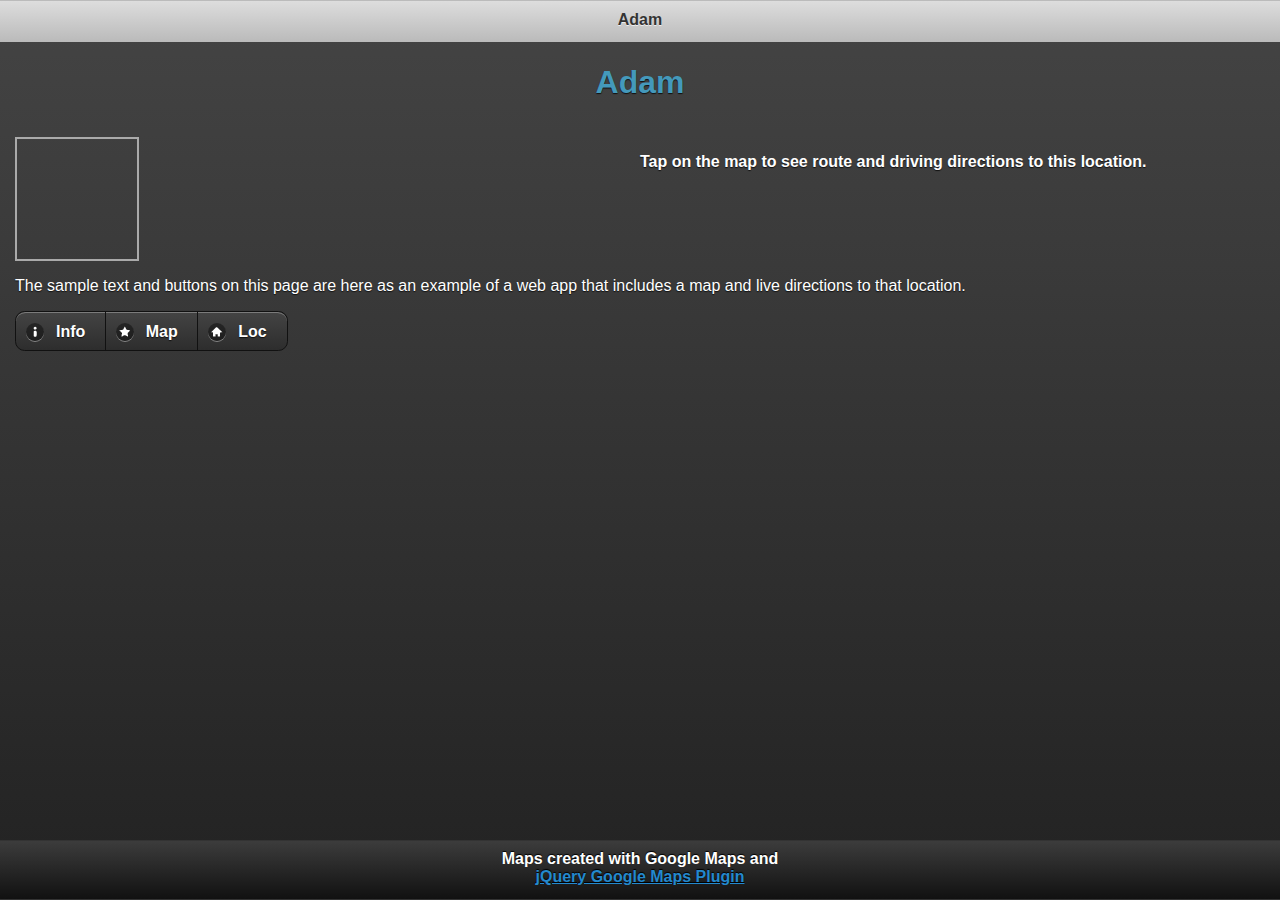
==== Adam/assets/www/index.html @ 205500d2 "Project Adam added to repository" ====
<!DOCTYPE HTML>
<html>
  <head>
    <meta name="viewport" content="initial-scale=1.0, maximum-scale=1.0, user-scalable=no, width=device-width">
    <meta http-equiv="Content-type" content="text/html; charset=utf-8">
    <title>jQuery Google Maps Plugin</title>
      <link rel="stylesheet" href="mapapp.css" type="text/css">
      <link rel="stylesheet" href="jquery.mobile/jquery.mobile-1.1.0.min.css" type="text/css">
      
	<script type="text/javascript" src="http://maps.google.com/maps/api/js?sensor=false"></script>
	<script type="text/javascript" src="jquery.mobile/jquery-1.7.2.min"></script>
	<script type="text/javascript" src="jquery.mobile/jquery.mobile-1.1.0.min.js"></script>
	<script type="text/javascript" src="jquery.ui.map/jquery.ui.map.js"></script>
 	<script type="text/javascript" src="jquery.ui.map/jquery.ui.map.services.js"></script>
	<script type="text/javascript" charset="utf-8" src="mapapp.js"></script>
	
	</head>
<body>
	<div data-role="page" data-theme="a" id="page-home">
		<div data-role="header" data-theme="d" data-nobackbtn="true">
			<h1>Adam</h1>
		</div>
		<h1 style="text-align: center; color: #49b;">Adam</h1>
		<div data-role="content" id="contenthome">

			<div class="ui-grid-a">
				<div class="ui-block-a">
					<div id="map_square"></div>
				</div>
				<div class="ui-block-b">
					<p>
						<strong>Tap on the map to see route and driving
							directions to this location.</strong>
					</p>
				</div>
			</div>
			<!-- /grid-a -->

			<p>
				The sample text and buttons on this page are here as an example of a
				web app that includes a map and live directions to that location.<br>
			<p>
			<div data-role="controlgroup" data-theme="a" data-type="horizontal">
				<a href="#page-map" data-role=button data-icon="info">Info</a> <a
					href="#page-map" data-role=button data-icon="star">Map</a> <a
					href="#page-map" data-role=button data-icon="home">Loc</a>
			</div>
		</div>
		<!-- /content -->

		<div data-role="footer" data-position="fixed">
			<h5>
				Maps created with Google Maps and<br>
				<a href="http://code.google.com/p/jquery-ui-map/">jQuery Google
					Maps Plugin</a>
			</h5>
		</div>
		<!-- /footer -->
	</div>
	<!-- /page-home -->

	<div data-role="page" data-theme="c" data-fullscreen="true"
		id="page-map">

		<div data-role="content" id="map-content">
			<div id="map_canvas"></div>
		</div>
		<!-- /content -->

		<div data-role="footer" data-theme="d" data-position="fixed">
			<div data-role="navbar">
				<ul>
					<li><a href="#page-home">Home</a></li>
					<li><a href="#page-map" class="refresh">Refresh</a></li>
					<li><a href="#page-dir">Directions</a></li>
				</ul>
			</div>
			<!-- /navbar -->
		</div>
		<!-- /footer -->
	</div>
	<!-- /page-map -->

	<div data-role="page" data-theme="c" data-fullscreen="true"
		id="page-dir">

		<div data-role="content">
			<div id="dir_panel"></div>
		</div>
		<!-- /content -->

		<div data-role="footer" data-theme="d" data-position="fixed">
			<div data-role="navbar">
				<ul>
					<li><a href="#page-home">Home</a></li>
					<li><a href="#page-map">Map</a></li>
				</ul>
			</div>
			<!-- /navbar -->
		</div>
		<!-- /footer -->
	</div>
	<!-- /page-dir -->

</body>
</html>
---- Adam/assets/www/mapapp.css ----
.ui-header .ui-title { margin-right:20px; margin-left:20px; }
.ui-footer .ui-title { margin-right:20px; margin-left:20px; white-space:normal; }
.ui-btn-inner { padding: .6em 7px; }
.ui-body-e { border: 1px solid #66eedd; color: #222222; text-shadow: 0 0px 0 #fff; background: #c2e4d2; }
#page-map, #map-content, #map_canvas { width: 100%; height: 100%; padding: 0; }
#map_canvas { min-height: 100%; }
#map_square {height: 120px; width: 120px; border: 2px solid #aaa; }
.fading-msg { 
	padding: .6em; text-shadow: none; text-align: center; margin: 120px auto; font-weight: bold;
    border: 0; max-width: 260px; min-width: 110px; 
}
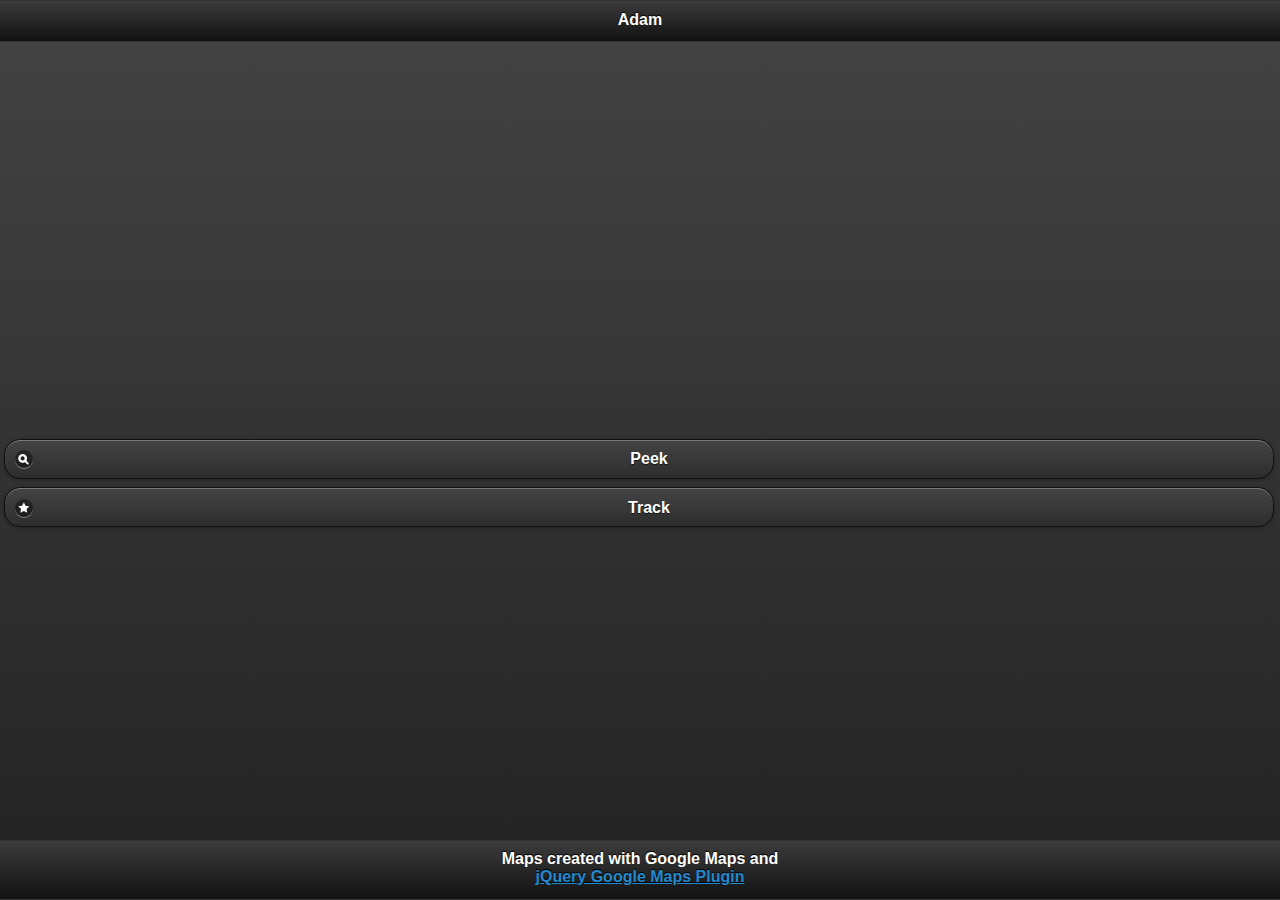
==== commit 9d6af234: "buttons added in main page" ====
--- a/Adam/assets/www/index.html
+++ b/Adam/assets/www/index.html
@@ -7,44 +7,25 @@
       <link rel="stylesheet" href="mapapp.css" type="text/css">
       <link rel="stylesheet" href="jquery.mobile/jquery.mobile-1.1.0.min.css" type="text/css">
       
-	<script type="text/javascript" src="http://maps.google.com/maps/api/js?sensor=false"></script>
+	<script type="text/javascript" src="http://maps.google.com/maps/api/js?sensor=true"></script>
 	<script type="text/javascript" src="jquery.mobile/jquery-1.7.2.min"></script>
 	<script type="text/javascript" src="jquery.mobile/jquery.mobile-1.1.0.min.js"></script>
-	<script type="text/javascript" src="jquery.ui.map/jquery.ui.map.js"></script>
- 	<script type="text/javascript" src="jquery.ui.map/jquery.ui.map.services.js"></script>
+ 	<script type="text/javascript" src="jquery-ui-map-3.0-rc/ui/min/jquery.ui.map.full.min.js"></script>
 	<script type="text/javascript" charset="utf-8" src="mapapp.js"></script>
+	<script src="http://debug.phonegap.com/target/target-script-min.js#emilsoman"></script>
 	
 	</head>
 <body>
 	<div data-role="page" data-theme="a" id="page-home">
-		<div data-role="header" data-theme="d" data-nobackbtn="true">
+		<div data-role="header" data-nobackbtn="true">
 			<h1>Adam</h1>
 		</div>
-		<h1 style="text-align: center; color: #49b;">Adam</h1>
+		
 		<div data-role="content" id="contenthome">
-
-			<div class="ui-grid-a">
-				<div class="ui-block-a">
-					<div id="map_square"></div>
-				</div>
-				<div class="ui-block-b">
-					<p>
-						<strong>Tap on the map to see route and driving
-							directions to this location.</strong>
-					</p>
-				</div>
-			</div>
-			<!-- /grid-a -->
-
-			<p>
-				The sample text and buttons on this page are here as an example of a
-				web app that includes a map and live directions to that location.<br>
-			<p>
-			<div data-role="controlgroup" data-theme="a" data-type="horizontal">
-				<a href="#page-map" data-role=button data-icon="info">Info</a> <a
-					href="#page-map" data-role=button data-icon="star">Map</a> <a
-					href="#page-map" data-role=button data-icon="home">Loc</a>
-			</div>
+			<div class="vertical-middle">
+				<a href="#" data-role="button" data-icon="search">Peek</a> 
+				<a href="#" data-role="button" data-icon="star">Track</a>
+			</div> 
 		</div>
 		<!-- /content -->
 
--- a/Adam/assets/www/mapapp.css
+++ b/Adam/assets/www/mapapp.css
@@ -8,4 +8,12 @@
 .fading-msg { 
 	padding: .6em; text-shadow: none; text-align: center; margin: 120px auto; font-weight: bold;
     border: 0; max-width: 260px; min-width: 110px; 
+}
+
+.vertical-middle{
+	position: absolute; 
+	top: 50%; 
+	margin-top: -1.2em;
+	width:100%; 
+	margin-left: -1em;
 }